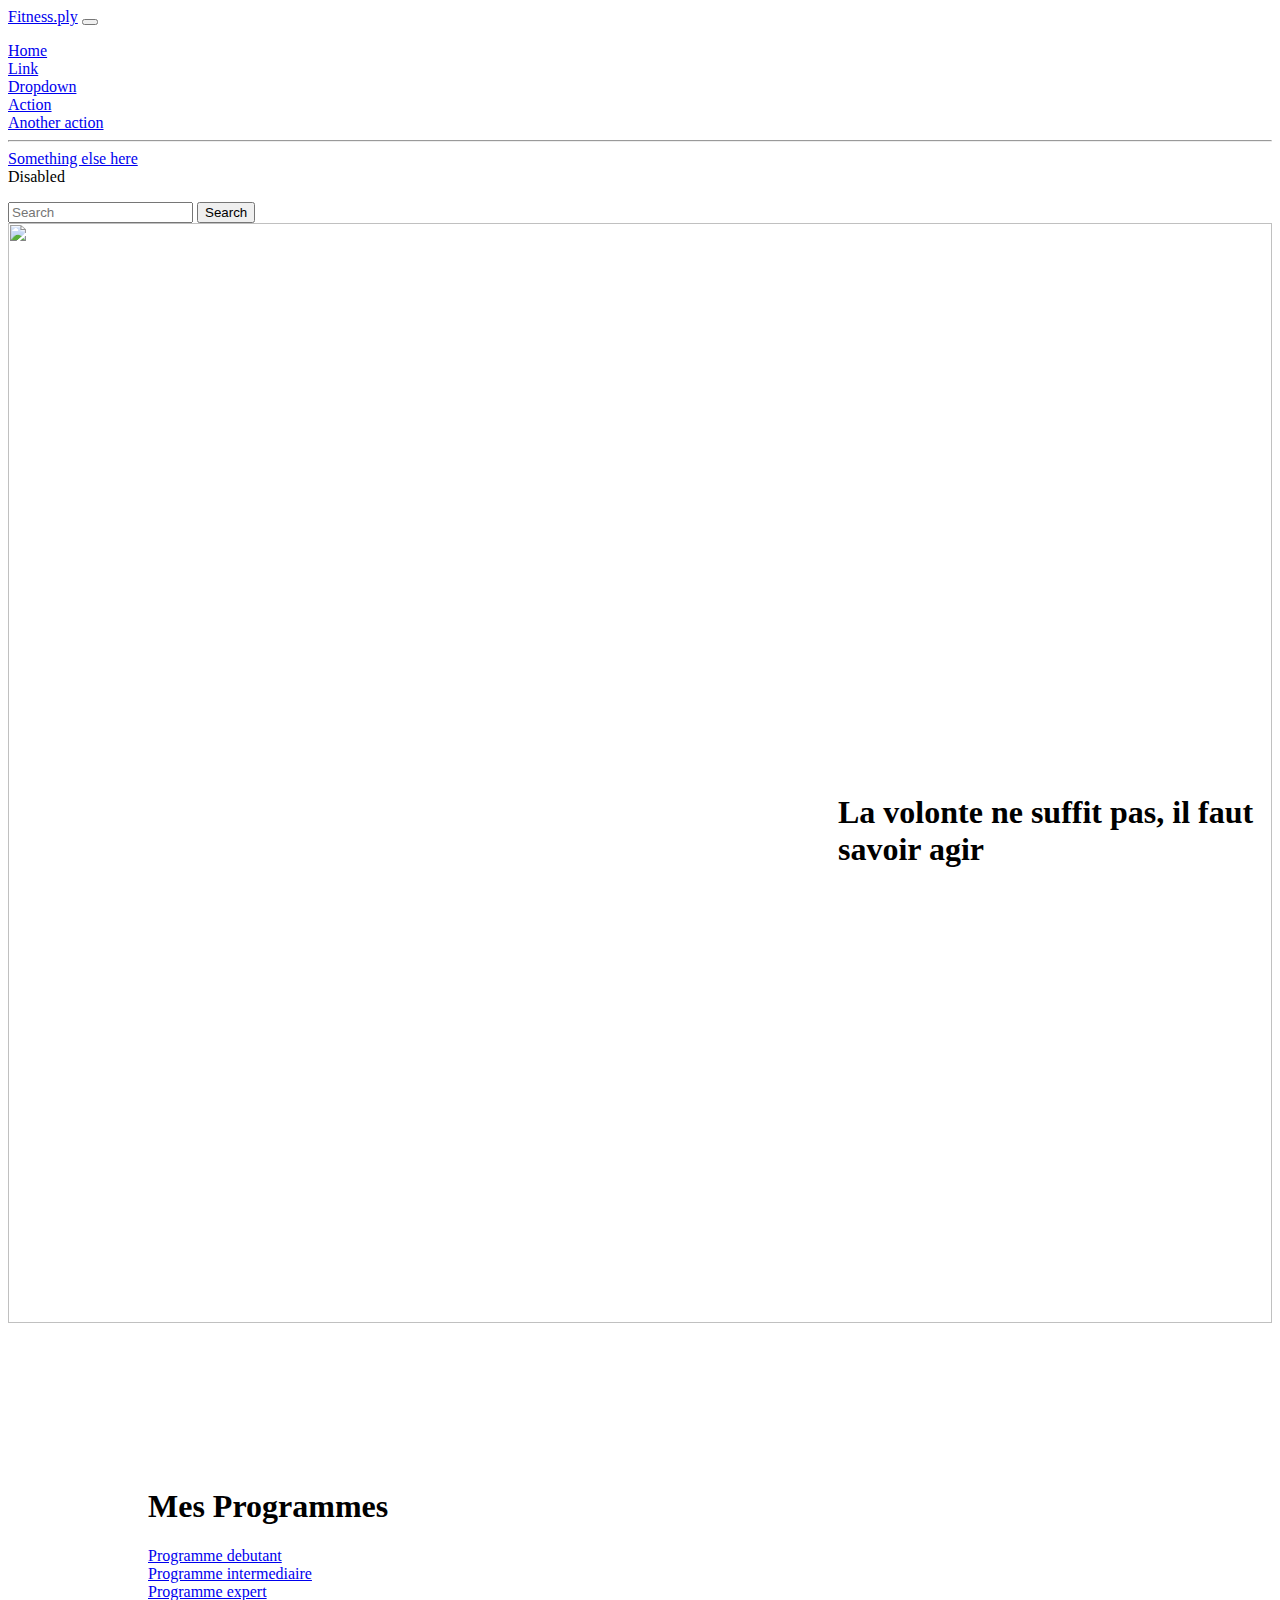
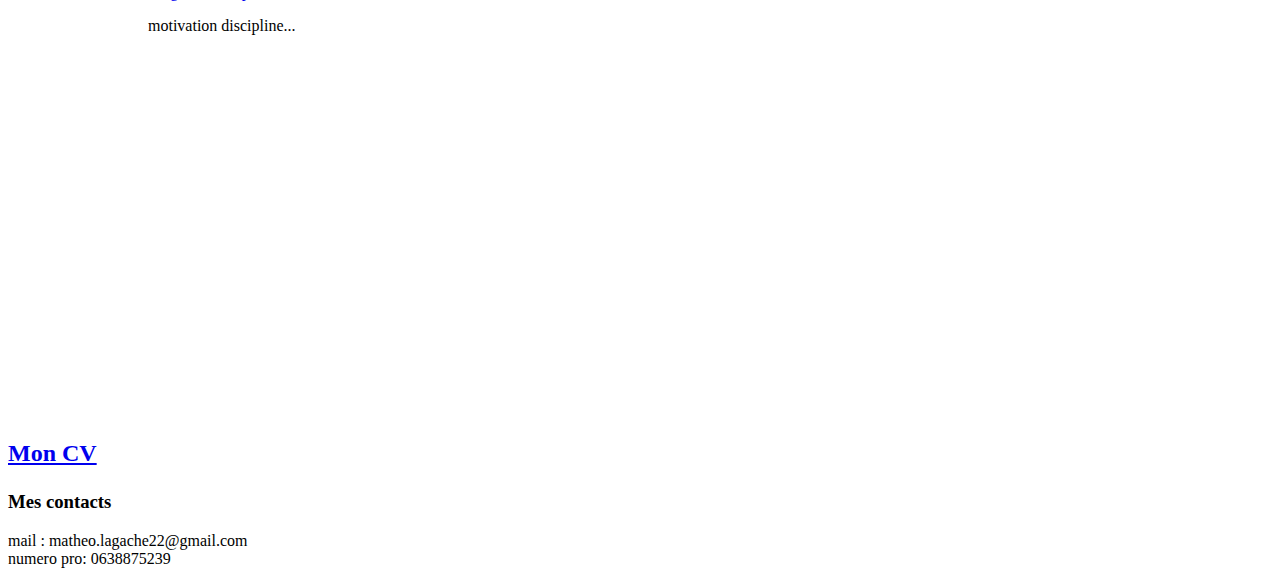
==== index.html @ 25b95d84 "8eme commit" ====
<!DOCTYPE html>
<html>
<head>
    <meta charset='utf-8'>
    <meta http-equiv='X-UA-Compatible' content='IE=edge'>
    <title>Fitness.ply</title>
    <meta name='viewport' content='width=device-width, initial-scale=1'>
    <link href="https://cdn.jsdelivr.net/npm/bootstrap@5.3.2/dist/css/bootstrap.min.css" 
    rel="stylesheet" integrity="sha384-T3c6CoIi6uLrA9TneNEoa7RxnatzjcDSCmG1MXxSR1GAsXEV/Dwwykc2MPK8M2HN" crossorigin="anonymous">
    <script src="https://cdn.jsdelivr.net/npm/bootstrap@5.3.2/dist/js/bootstrap.bundle.min.js" 
    integrity="sha384-C6RzsynM9kWDrMNeT87bh95OGNyZPhcTNXj1NW7RuBCsyN/o0jlpcV8Qyq46cDfL" crossorigin="anonymous"></script>
    <link rel='stylesheet' type='text/css' media='screen' href='main.css'>
    <script src='main.js'></script>
</head>

<body class="bg-dark shadow-lg">

  <div class="container-fluid">

    <nav class="navbar navbar-expand-lg bg-body-tertiary">
      <div class="container-fluid">
        <a class="navbar-brand" href="#">Fitness.ply</a>
        <button class="navbar-toggler" type="button" data-bs-toggle="collapse" data-bs-target="#navbarSupportedContent"
          aria-controls="navbarSupportedContent" aria-expanded="false" aria-label="Toggle navigation">
          <span class="navbar-toggler-icon"></span>
        </button>
        <div class="collapse navbar-collapse" id="navbarSupportedContent">
          <ul class="navbar-nav me-auto mb-2 mb-lg-0">
            <li class="nav-item">
              <a class="nav-link active" aria-current="page" href="#">Home</a>
            </li>
            <li class="nav-item">
              <a class="nav-link" href="#">Link</a>
            </li>
            <li class="nav-item dropdown">
              <a class="nav-link dropdown-toggle" href="#" role="button" data-bs-toggle="dropdown"
                aria-expanded="false">
                Dropdown
              </a>
              <ul class="dropdown-menu">
                <li><a class="dropdown-item" href="#">Action</a></li>
                <li><a class="dropdown-item" href="#">Another action</a></li>
                <li>
                  <hr class="dropdown-divider">
                </li>
                <li><a class="dropdown-item" href="#">Something else here</a></li>
              </ul>
            </li>
            <li class="nav-item">
              <a class="nav-link disabled" aria-disabled="true">Disabled</a>
            </li>
          </ul>
          <form class="d-flex" role="search">
            <input class="form-control me-2" type="search" placeholder="Search" aria-label="Search">
            <button class="btn btn-outline-success" type="submit">Search</button>
          </form>
        </div>
      </div>
    </nav>

    <main>
      <h1 class="fw-light text-white display-1 "><strong>La volonte ne suffit pas, il faut savoir agir</h1></strong>
    </main>
    <div>
      <img class=shadow-lg src=alimentation-saine-fournitures-sport-gris.jpg width="100%" height="1100">
    </div>

  <div class="bg-info ">
    
     
      <h1 class="text-white display-4 "><span class="fw-light">Mes Programmes</span></h1>
      <p>
          <ul style="list-style-type: none ;">
          <li> <a class="text-decoration-none fw-light lead shadow-lg" href="debutant.html"> Programme debutant</a></li>
          <li> <a class="text-decoration-none fw-light lead shadow-lg" href="intermediaire.html">Programme intermediaire</a></li>
          <li> <a class="text-decoration-none fw-light lead shadow-lg" href="expert.html">Programme expert</a></li>
        </ul>
      </p>
      <p class="float-end display-5 text-white fst-italic">motivation discipline... </p>
      
      
      <iframe class="float-md-end " width="400" height="225"
        src="https://www.youtube.com/embed/g0nHPUTpdwI?si=cPvjxV7Nno8RGBtV" title="YouTube video player" frameborder="0"
        allow="accelerometer; autoplay; clipboard-write; encrypted-media; gyroscope; picture-in-picture; web-share"
        allowfullscreen></iframe>
    

  </div>
</div>
  <div class="mx-5 ">
    <h2><a class="text-white mx-5 p-5 px-5 text-decoration-none fw-light float-end " href="cv.html"> Mon CV </a>
      </p>
    </h2>
  </div>

  <h3 class="text-white  mx-5 fw-light border-bottom border-secondary "><strong>Mes contacts</strong></h3>
  <p>
  <ul style="list-style-type: none ">
    <li class="text-white fw-light mx-5 ">mail : matheo.lagache22@gmail.com</li>
    <li class="text-white fw-light mx-5 ">numero pro: 0638875239</li>

  </ul>
  </p>






</div>
</body>
</html>
---- main.css ----
.bg-info {
    padding: 140px;
    
}
 ul {

     list-style: none;
     margin-left: 0;
    padding-left: 0;
    }

main {
    position: absolute;
    padding-left: 830px;
    padding-top: 550px;


}

iframe {}
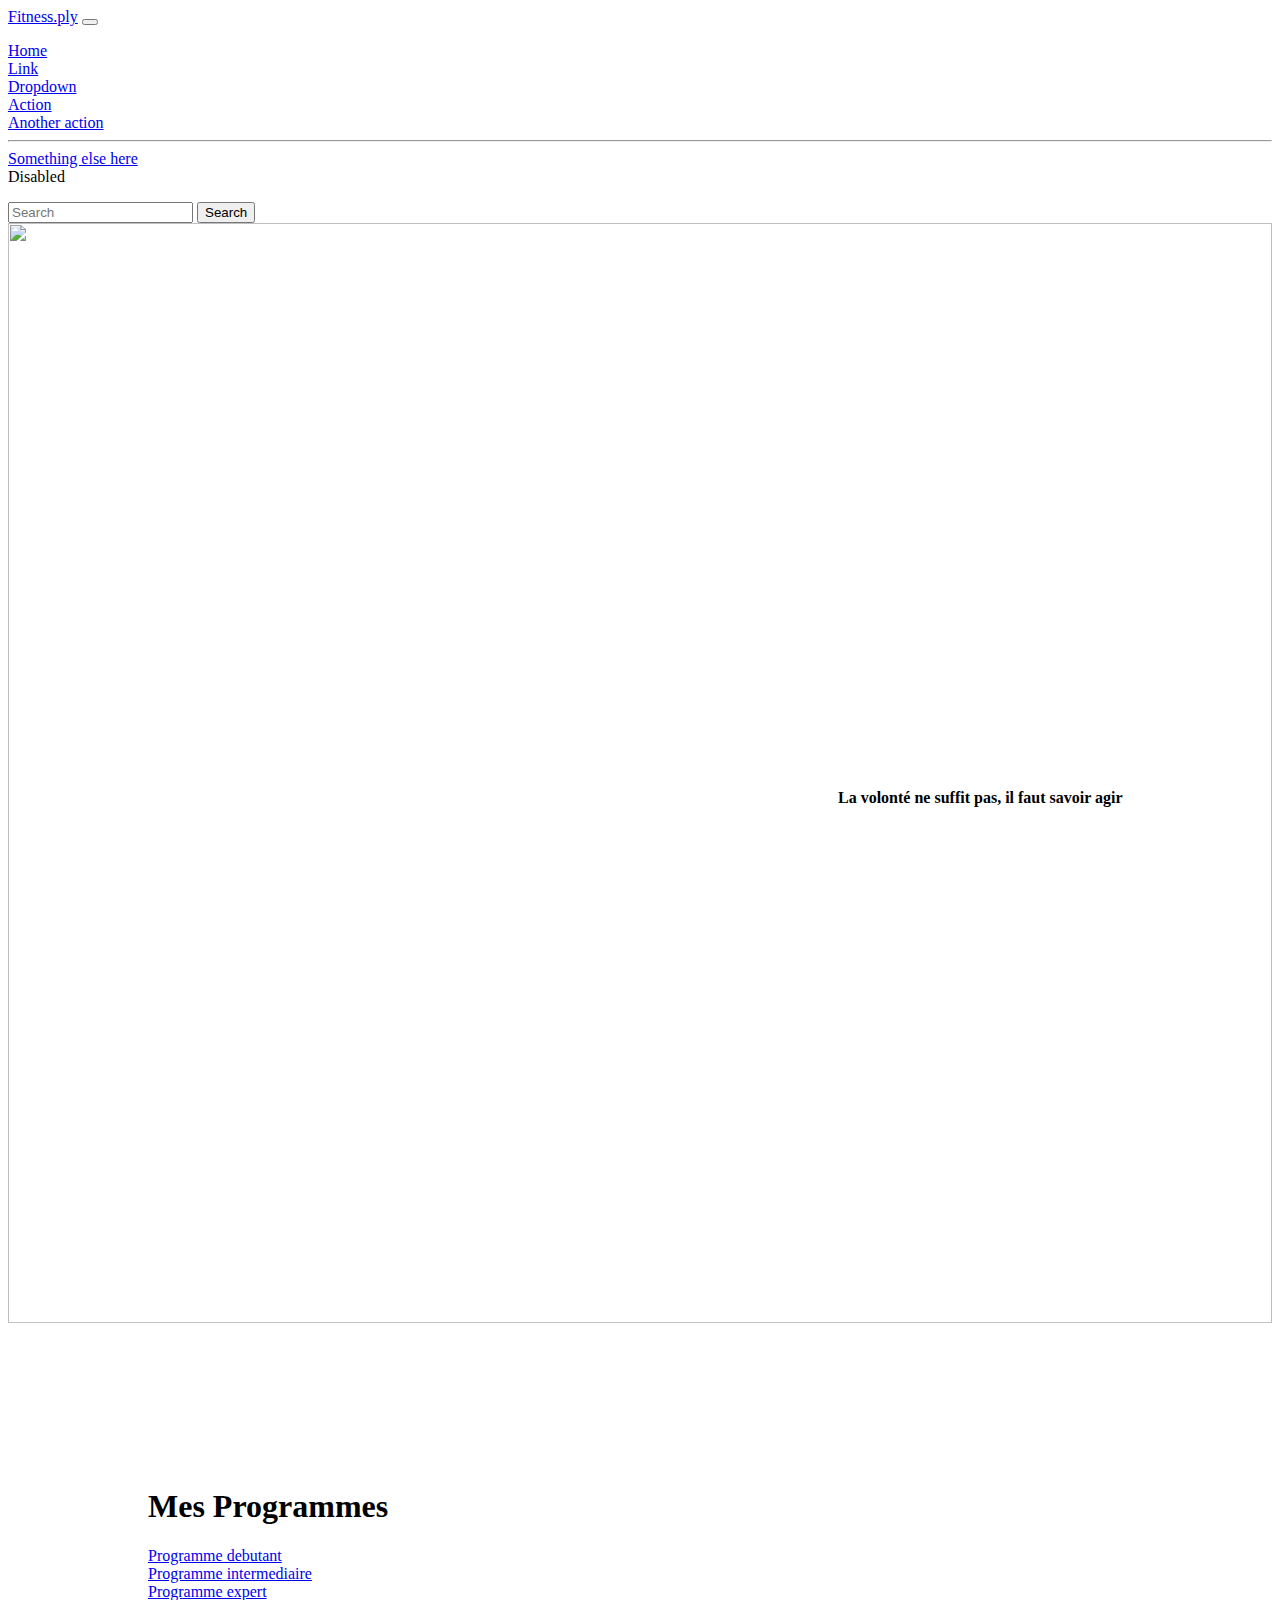
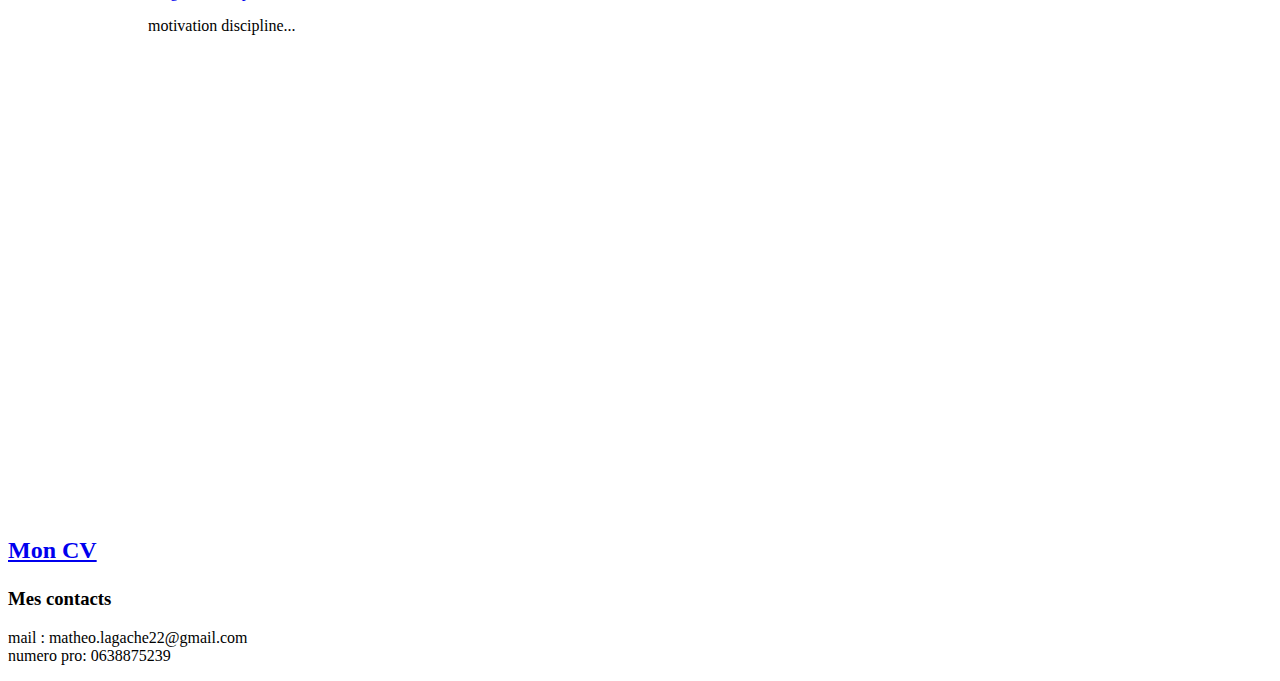
==== commit 8f339bb5: "9eme" ====
--- a/index.html
+++ b/index.html
@@ -11,6 +11,7 @@
     integrity="sha384-C6RzsynM9kWDrMNeT87bh95OGNyZPhcTNXj1NW7RuBCsyN/o0jlpcV8Qyq46cDfL" crossorigin="anonymous"></script>
     <link rel='stylesheet' type='text/css' media='screen' href='main.css'>
     <script src='main.js'></script>
+    
 </head>
 
 <body class="bg-dark shadow-lg">
@@ -59,7 +60,11 @@
     </nav>
 
     <main>
-      <h1 class="fw-light text-white display-1 "><strong>La volonte ne suffit pas, il faut savoir agir</h1></strong>
+      <p class="fw-light text-white display-1 border-bottom border-secondary border-white border-3"><strong>La volonté ne
+          suffit
+          pas, il faut
+          savoir agir</p>
+      </strong>
     </main>
     <div>
       <img class=shadow-lg src=alimentation-saine-fournitures-sport-gris.jpg width="100%" height="1100">
@@ -71,18 +76,26 @@
       <h1 class="text-white display-4 "><span class="fw-light">Mes Programmes</span></h1>
       <p>
           <ul style="list-style-type: none ;">
-          <li> <a class="text-decoration-none fw-light lead shadow-lg" href="debutant.html"> Programme debutant</a></li>
+          <li> <a class="text-decoration-none fw-light lead shadow-lg " href="debutant.html"> Programme debutant</a></li>
           <li> <a class="text-decoration-none fw-light lead shadow-lg" href="intermediaire.html">Programme intermediaire</a></li>
           <li> <a class="text-decoration-none fw-light lead shadow-lg" href="expert.html">Programme expert</a></li>
         </ul>
       </p>
-      <p class="float-end display-5 text-white fst-italic">motivation discipline... </p>
+      <p class="float-end display-5 text-white fst-italic ">motivation discipline... </p>
       
-      
-      <iframe class="float-md-end " width="400" height="225"
+      <div class="video position-relative mx-5  ">
+        <iframe width="400" height="225"
         src="https://www.youtube.com/embed/g0nHPUTpdwI?si=cPvjxV7Nno8RGBtV" title="YouTube video player" frameborder="0"
         allow="accelerometer; autoplay; clipboard-write; encrypted-media; gyroscope; picture-in-picture; web-share"
         allowfullscreen></iframe>
+        <style type="text/css">
+          .video {
+            padding-left: 1758px;
+            bottom: 310px;
+        
+          }
+        </style>
+        </div>
     
 
   </div>
--- a/main.css
+++ b/main.css
@@ -1,5 +1,7 @@
 .bg-info {
     padding: 140px;
+margin-bottom: 30px;
+    height: 500px;
     
 }
  ul {
@@ -17,6 +19,6 @@
 
 }
 
-iframe {}
+
 
     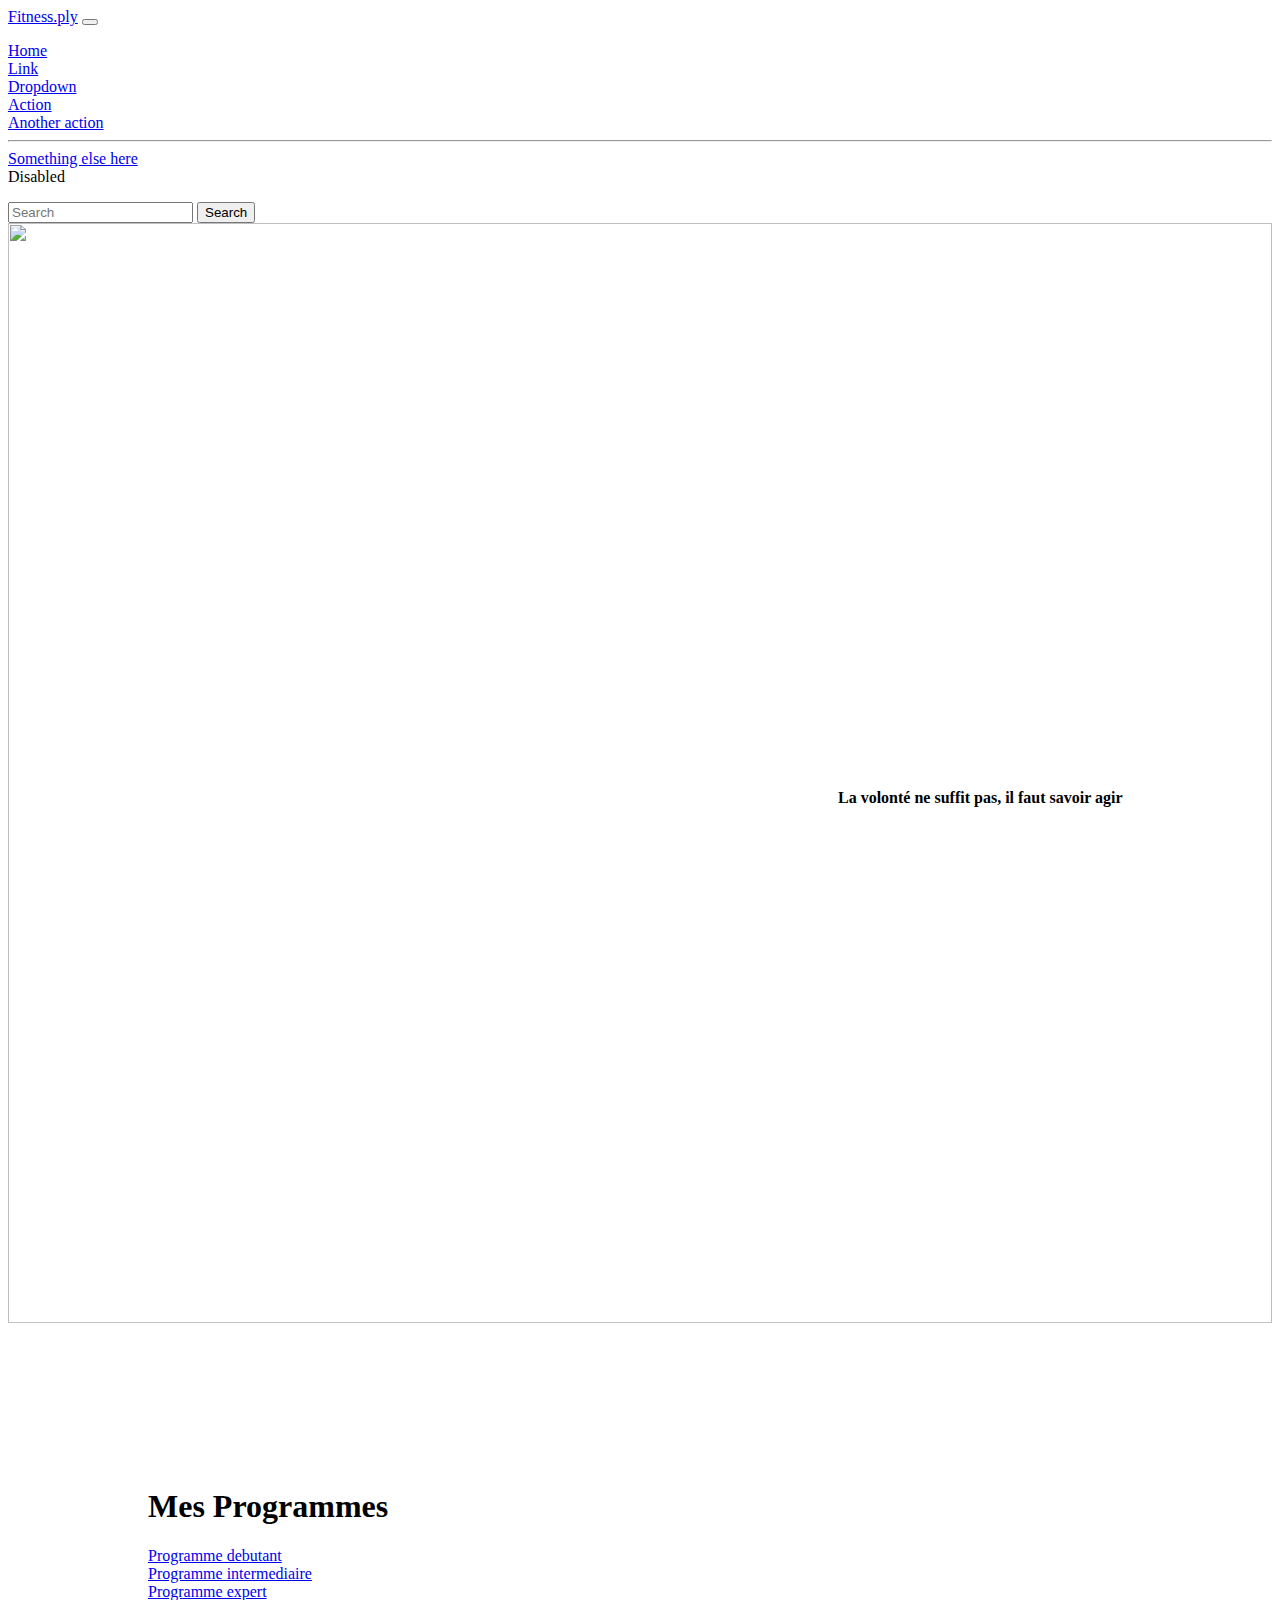
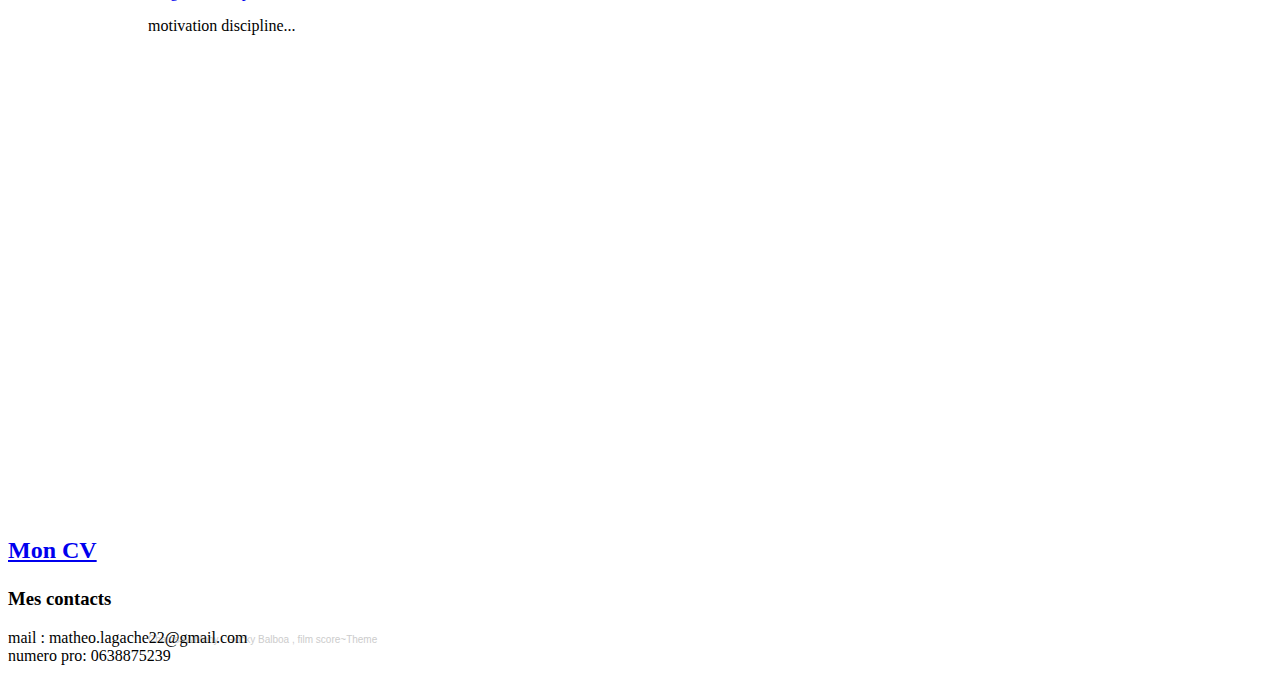
==== commit 97697438: "10eme commit" ====
--- a/index.html
+++ b/index.html
@@ -90,13 +90,39 @@
         allowfullscreen></iframe>
         <style type="text/css">
           .video {
-            padding-left: 1758px;
-            bottom: 310px;
-        
+            /* padding-left: 1758px; */
+            bottom: 250px;
+            left: 1758px;
           }
         </style>
         </div>
-    
+        <div class="soundcloud position-relative ">
+          <iframe width="15%" height="350" scrolling="no" frameborder="no" allow="autoplay"
+            src="https://w.soundcloud.com/player/?url=https%3A//api.soundcloud.com/tracks/577711860&color=%23ff5500&auto_play=false&hide_related=false&show_comments=true&show_user=true&show_reposts=false&show_teaser=true&visual=true">
+          </iframe>
+          <div
+            style="font-size: 10px; color: #cccccc;line-break: anywhere;word-break: normal;overflow: hidden;white-space: nowrap;text-overflow: ellipsis; font-family: Interstate,Lucida Grande,Lucida Sans Unicode,Lucida Sans,Garuda,Verdana,Tahoma,sans-serif;font-weight: 100;">
+            <a href="https://soundcloud.com/gamermohie" title="ChainsaWMohy" target="_blank"
+              style="color: #cccccc; text-decoration: none;">ChainsaWMohy</a> · <a
+              href="https://soundcloud.com/gamermohie/rocky-balboa-film-scoretheme"
+              title="Rocky Balboa , 
+                                                                                                                                                                                                                                                                                                                                                                                                                                                                                                                                                             film score~Theme"
+              target="_blank"
+              style="color: #cccccc; text-decoration: none
+                                                                                                                                                                                                                                                                                                                                                                                                                                                                                                                                                      ;">Rocky
+              Balboa
+              , film
+              score~Theme</a>
+            <style type="text/css">
+              .soundcloud {
+                /* padding-left: 1758px; */
+                bottom: 500px;
+                left: 900px;
+        
+              }
+            </style>
+            </div>
+</div>
 
   </div>
 </div>
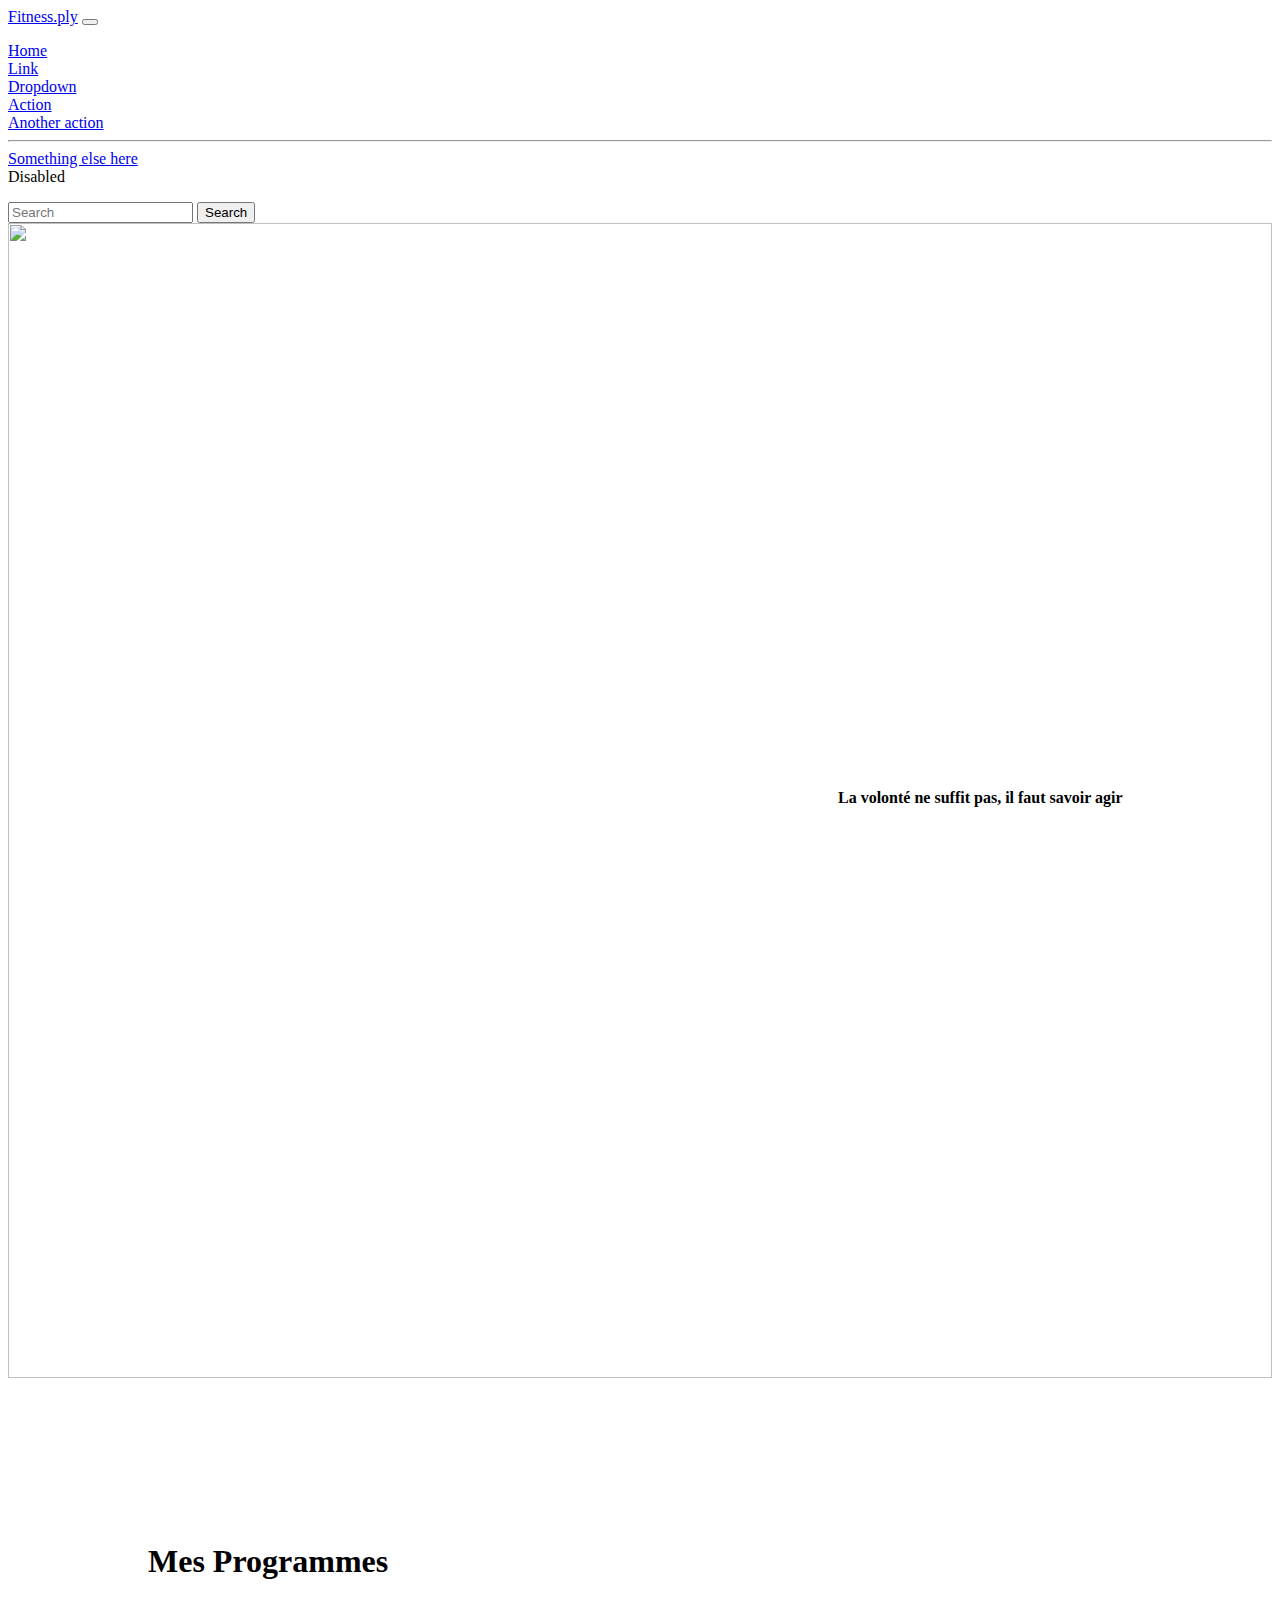
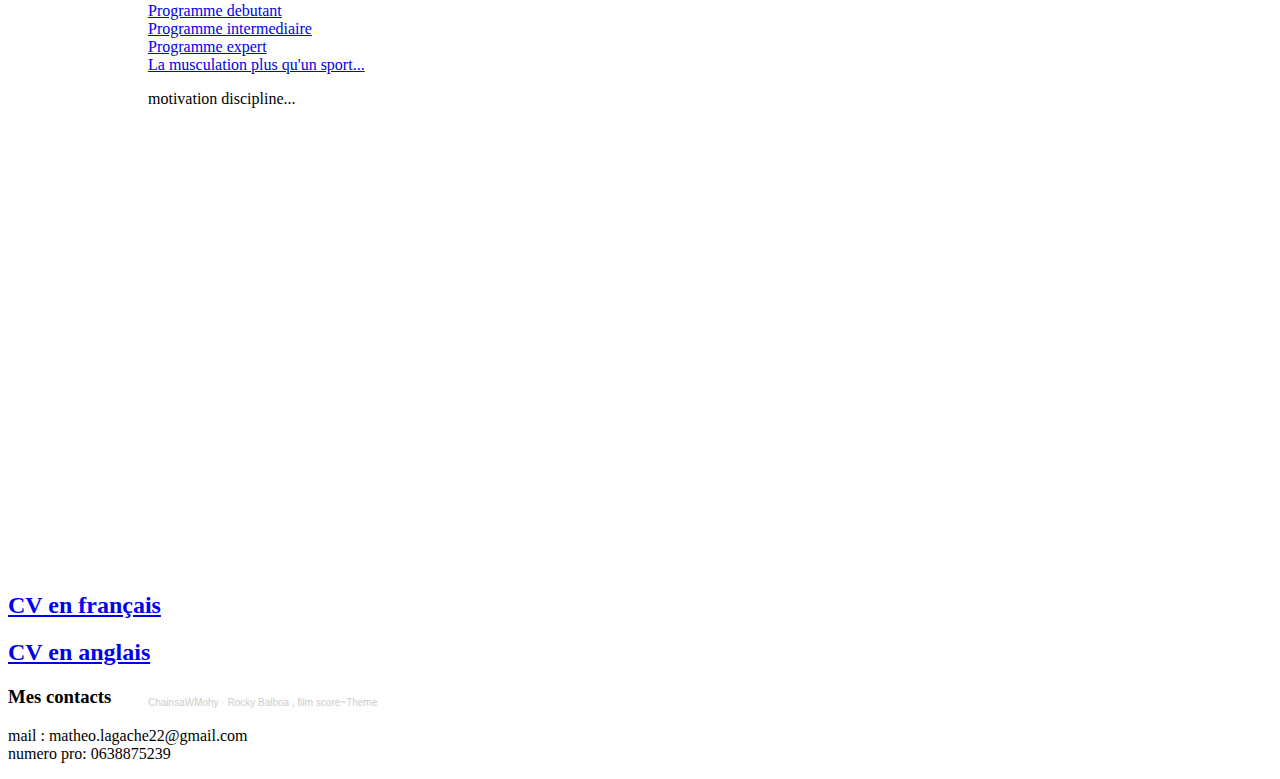
==== commit 01231766: "11eme commit" ====
--- a/index.html
+++ b/index.html
@@ -67,37 +67,48 @@
       </strong>
     </main>
     <div>
-      <img class=shadow-lg src=alimentation-saine-fournitures-sport-gris.jpg width="100%" height="1100">
+      <img class=shadow-lg src=alimentation-saine-fournitures-sport-gris.jpg width="100%" height="1155">
     </div>
 
   <div class="bg-info ">
     
      
-      <h1 class="text-white display-4 "><span class="fw-light">Mes Programmes</span></h1>
+      <h1 class="text-white display-4 "><span class="fw-light ">Mes Programmes</span></h1>
       <p>
           <ul style="list-style-type: none ;">
-          <li> <a class="text-decoration-none fw-light lead shadow-lg " href="debutant.html"> Programme debutant</a></li>
+          <li> <a class="text-decoration-none fw-light lead shadow-lg" href="debutant.html"> Programme debutant</a></li>
           <li> <a class="text-decoration-none fw-light lead shadow-lg" href="intermediaire.html">Programme intermediaire</a></li>
           <li> <a class="text-decoration-none fw-light lead shadow-lg" href="expert.html">Programme expert</a></li>
+          <div class="imagesmuscu position-absolute">
+            <li> <a class="text-decoration-none border-bottom border-secondary border-black border-2 h3 " href="images.html">La
+                musculation plus qu'un
+                sport...</a>
+          </div>
+          <style type="text/css">
+            .imagesmuscu {
+              left: 152px;
+              top: 1600px
+            }
+          </style>
+          </li>
         </ul>
       </p>
       <p class="float-end display-5 text-white fst-italic ">motivation discipline... </p>
       
-      <div class="video position-relative mx-5  ">
-        <iframe width="400" height="225"
+      <div class="video position-absolute mx-5  ">
+        <iframe width="130%" height="215"
         src="https://www.youtube.com/embed/g0nHPUTpdwI?si=cPvjxV7Nno8RGBtV" title="YouTube video player" frameborder="0"
         allow="accelerometer; autoplay; clipboard-write; encrypted-media; gyroscope; picture-in-picture; web-share"
         allowfullscreen></iframe>
         <style type="text/css">
-          .video {
-            /* padding-left: 1758px; */
-            bottom: 250px;
-            left: 1758px;
+          .video {       
+            top:  1315px;
+            left: 1918px;
           }
         </style>
         </div>
-        <div class="soundcloud position-relative ">
-          <iframe width="15%" height="350" scrolling="no" frameborder="no" allow="autoplay"
+        <div class="soundcloud position-absolute   ">
+          <iframe width="100%" height="350" scrolling="no" frameborder="no" allow="autoplay "
             src="https://w.soundcloud.com/player/?url=https%3A//api.soundcloud.com/tracks/577711860&color=%23ff5500&auto_play=false&hide_related=false&show_comments=true&show_user=true&show_reposts=false&show_teaser=true&visual=true">
           </iframe>
           <div
@@ -115,9 +126,8 @@
               score~Theme</a>
             <style type="text/css">
               .soundcloud {
-                /* padding-left: 1758px; */
-                bottom: 500px;
-                left: 900px;
+                top: 1300px;
+                left: 1100px;
         
               }
             </style>
@@ -126,12 +136,20 @@
 
   </div>
 </div>
-  <div class="mx-5 ">
-    <h2><a class="text-white mx-5 p-5 px-5 text-decoration-none fw-light float-end " href="cv.html"> Mon CV </a>
+<div class="cv position-relative ">
+  <h2><a class="text-white mx-4 text-decoration-none fw-light float-end " href="cv.html"> CV en français
+    </a></h2>
       </p>
+      <h2><a class="text-white mx-4 text-decoration-none fw-light float-end" href=cvanglais.html> CV en anglais </a></h2>
     </h2>
-  </div>
-
+    <style type="text/css">
+      .cv {
+        top: 50px;
+        right: 50px;
+    
+      }
+    </style>
+</div>
   <h3 class="text-white  mx-5 fw-light border-bottom border-secondary "><strong>Mes contacts</strong></h3>
   <p>
   <ul style="list-style-type: none ">
--- a/main.css
+++ b/main.css
@@ -19,6 +19,7 @@
 
 }
 
-
-
+.liste {
+    font: 52px;
+}
     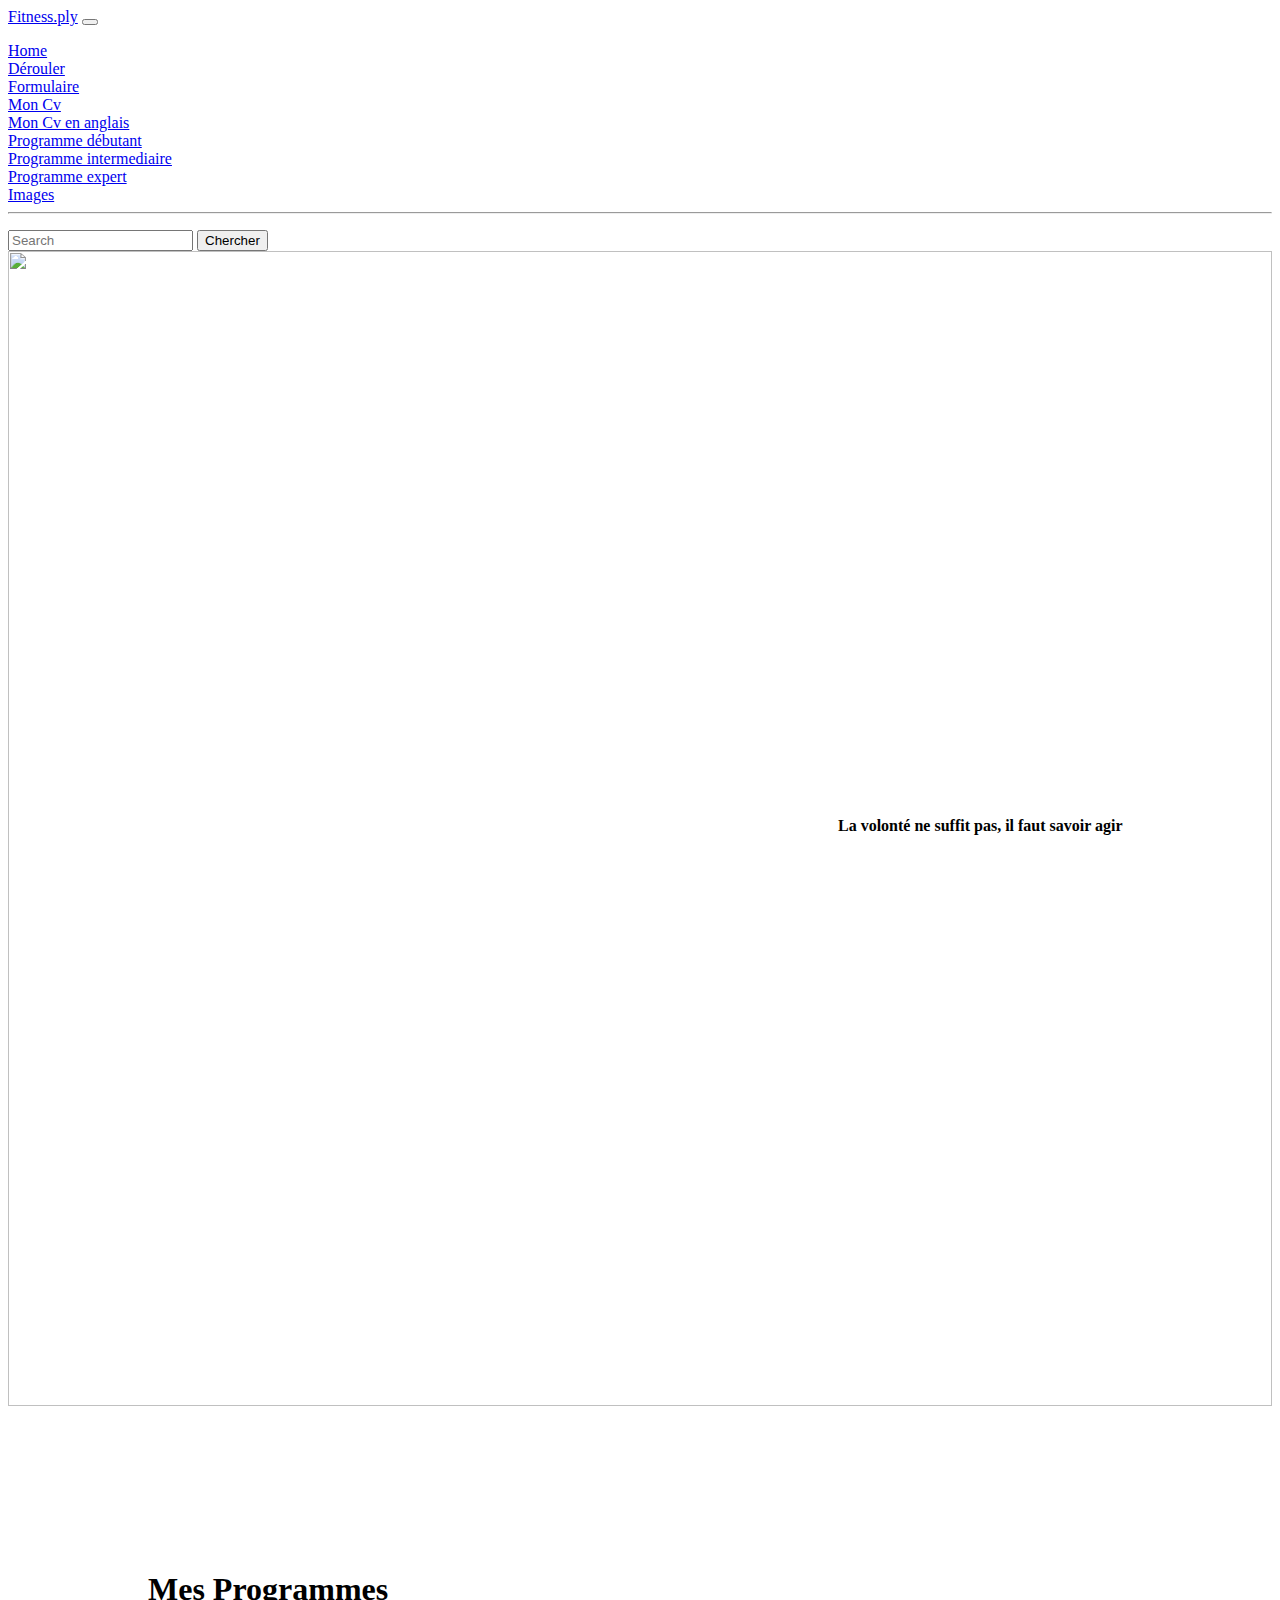
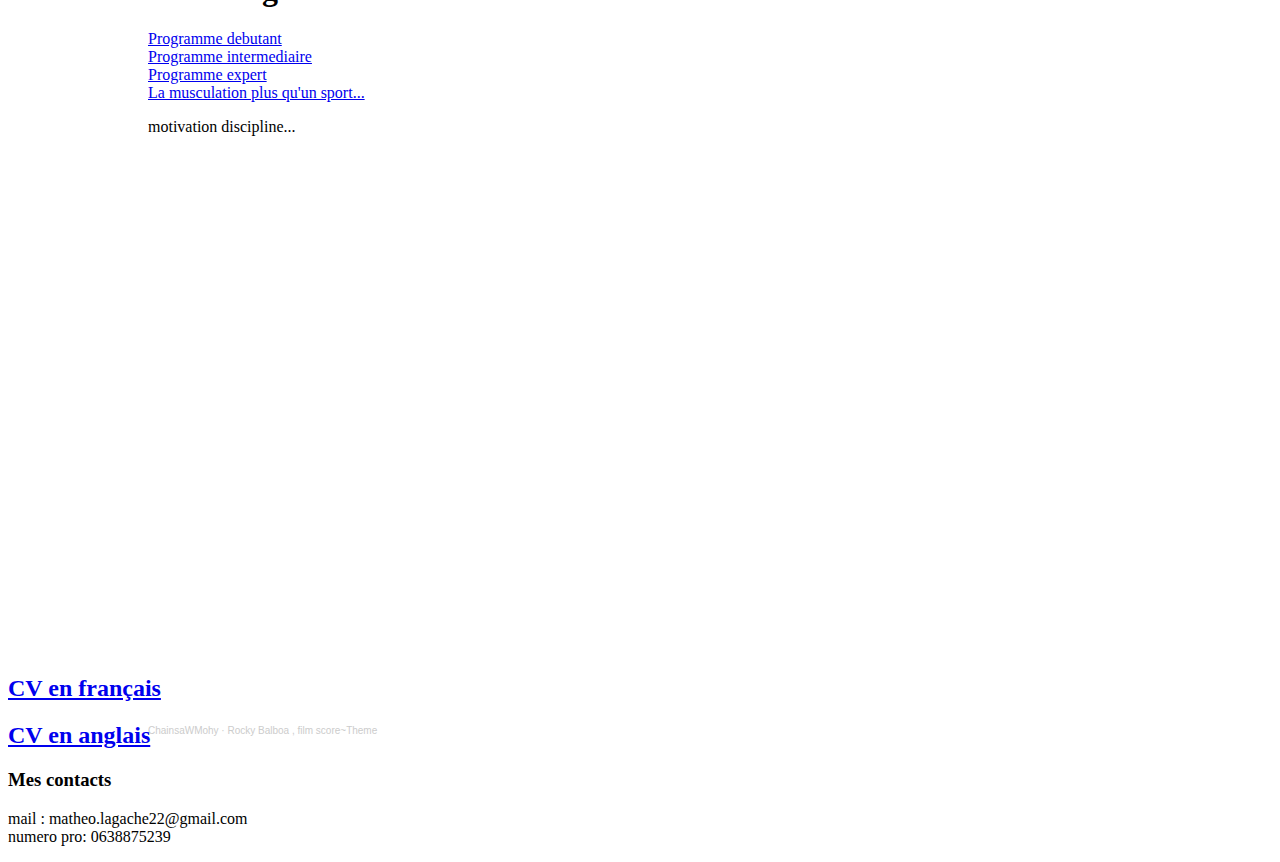
==== commit 71144d47: "12eme commit" ====
--- a/index.html
+++ b/index.html
@@ -29,38 +29,41 @@
           <ul class="navbar-nav me-auto mb-2 mb-lg-0">
             <li class="nav-item">
               <a class="nav-link active" aria-current="page" href="#">Home</a>
-            </li>
-            <li class="nav-item">
-              <a class="nav-link" href="#">Link</a>
+            
             </li>
             <li class="nav-item dropdown">
               <a class="nav-link dropdown-toggle" href="#" role="button" data-bs-toggle="dropdown"
                 aria-expanded="false">
-                Dropdown
+                Dérouler
               </a>
               <ul class="dropdown-menu">
-                <li><a class="dropdown-item" href="#">Action</a></li>
-                <li><a class="dropdown-item" href="#">Another action</a></li>
+                <li><a class="dropdown-item" href="formulaire.html">Formulaire</a></li>
+                <li><a class="dropdown-item" href="cv.html">Mon Cv</a></li>
+                <li><a class="dropdown-item" href="cvanglais.html">Mon Cv en anglais</a></li>
+                <li><a class="dropdown-item" href="debutant.html">Programme débutant</a></li>
+                <li><a class="dropdown-item" href="intermediaire.html">Programme intermediaire</a></li>
+                <li><a class="dropdown-item" href="expert.html">Programme expert</a></li>
+                <li><a class="dropdown-item" href="expert.html">Images</a></li>
                 <li>
                   <hr class="dropdown-divider">
                 </li>
-                <li><a class="dropdown-item" href="#">Something else here</a></li>
+                
               </ul>
             </li>
-            <li class="nav-item">
-              <a class="nav-link disabled" aria-disabled="true">Disabled</a>
             </li>
           </ul>
           <form class="d-flex" role="search">
             <input class="form-control me-2" type="search" placeholder="Search" aria-label="Search">
-            <button class="btn btn-outline-success" type="submit">Search</button>
+            <button class="btn btn-outline-success" type="submit">Chercher</button>
           </form>
         </div>
       </div>
     </nav>
 
+
     <main>
-      <p class="fw-light text-white display-1 border-bottom border-secondary border-white border-3"><strong>La volonté ne
+      <p class="fw-light text-white display-1 border-bottom border-secondary border-white border-3 user-select-none">
+        <strong>La volonté ne
           suffit
           pas, il faut
           savoir agir</p>
@@ -73,10 +76,10 @@
   <div class="bg-info ">
     
      
-      <h1 class="text-white display-4 "><span class="fw-light ">Mes Programmes</span></h1>
+      <h1 class="text-white display-4 "><span class="fw-light user-select-none">Mes Programmes</span></h1>
       <p>
           <ul style="list-style-type: none ;">
-          <li> <a class="text-decoration-none fw-light lead shadow-lg" href="debutant.html"> Programme debutant</a></li>
+          <li> <a class="text-decoration-none fw-light lead shadow-lg " href="debutant.html"> Programme debutant</a></li>
           <li> <a class="text-decoration-none fw-light lead shadow-lg" href="intermediaire.html">Programme intermediaire</a></li>
           <li> <a class="text-decoration-none fw-light lead shadow-lg" href="expert.html">Programme expert</a></li>
           <div class="imagesmuscu position-absolute">
@@ -87,13 +90,21 @@
           <style type="text/css">
             .imagesmuscu {
               left: 152px;
-              top: 1600px
+              top: 1615px
             }
           </style>
           </li>
         </ul>
       </p>
+      <div class="text position-absolute">
       <p class="float-end display-5 text-white fst-italic ">motivation discipline... </p>
+      <style type="text/css">
+        .text {
+          top: 1600px;
+          right: 150px;
+        }
+      </style>
+      </div>
       
       <div class="video position-absolute mx-5  ">
         <iframe width="130%" height="215"
@@ -102,8 +113,8 @@
         allowfullscreen></iframe>
         <style type="text/css">
           .video {       
-            top:  1315px;
-            left: 1918px;
+            top:  1365px;
+            left: 1718px;
           }
         </style>
         </div>
@@ -137,10 +148,11 @@
   </div>
 </div>
 <div class="cv position-relative ">
-  <h2><a class="text-white mx-4 text-decoration-none fw-light float-end " href="cv.html"> CV en français
+  <h2><a class="text-white mx-4 text-decoration-none fw-light float-end user-select-none" href="cv.html"> CV en français
     </a></h2>
       </p>
-      <h2><a class="text-white mx-4 text-decoration-none fw-light float-end" href=cvanglais.html> CV en anglais </a></h2>
+      <h2><a class="text-white mx-4 text-decoration-none fw-light float-end user-select-none" href=cvanglais.html> CV en
+          anglais </a></h2>
     </h2>
     <style type="text/css">
       .cv {
@@ -150,8 +162,13 @@
       }
     </style>
 </div>
-  <h3 class="text-white  mx-5 fw-light border-bottom border-secondary "><strong>Mes contacts</strong></h3>
+  <h3 class="text-white  mx-5 fw-light border-bottom border-secondary user-select-none"><strong><span></span
+        class="contact">Mes
+      contacts</span></strong></h3>
   <p>
+    <style type="text/css">
+    
+    </style>
   <ul style="list-style-type: none ">
     <li class="text-white fw-light mx-5 ">mail : matheo.lagache22@gmail.com</li>
     <li class="text-white fw-light mx-5 ">numero pro: 0638875239</li>
--- a/main.css
+++ b/main.css
@@ -1,7 +1,7 @@
 .bg-info {
     padding: 140px;
-margin-bottom: 30px;
-    height: 500px;
+margin-bottom: 35px;
+    height: 550px;
     
 }
  ul {
@@ -22,4 +22,66 @@
 .liste {
     font: 52px;
 }
-    +
+body {
+    font-family: "Trebuchet MS";
+}
+
+/* .menu {
+    display: flex;
+    /* Transformation en flexbox */
+padding: 0;
+/* Suppression des marges internes */
+background-color: #ccc;
+/* Ajout de la couleur d'arrière-plan */
+justify-content: space-around;
+/* Alignements des liens dans le menu */
+}
+
+.menu li {
+    list-style-type: none;
+    /* Suppression des puces */
+
+}
+
+.menu a {
+    display: block;
+    /* Transformation en block */
+    min-width: 120px;
+    /* Largeur minimale des liens */
+
+    margin: 0.5rem;
+    /* Marges externes */
+    padding: 0.4rem 0;
+    /* Marges internes */
+    text-align: center;
+    /* Centrage du texte */
+    background-color: #1ABC9C;
+    /* Arrière-plan */
+    color: #fff;
+    /* Couleur du texte */
+    text-decoration: none;
+    /* Suppression du soulignement */
+    border: 1px solid #fff;
+    /* Ajout d'une bordure */
+    border-radius: 4px;
+    /* Arrondis des bordures */
+
+    transition: all 1s;
+    /* Ajout des effets de transition */
+}
+
+.menu a.actif {
+    background-color: #000;
+    color: #1ABC9C;
+    border-color: #1ABC9C;
+}
+
+.menu a:hover,
+.menu a:hover.actif {
+    background-color: #ed2794;
+    color: #ffe843;
+    border-color: #ffe843;
+}
+
+*/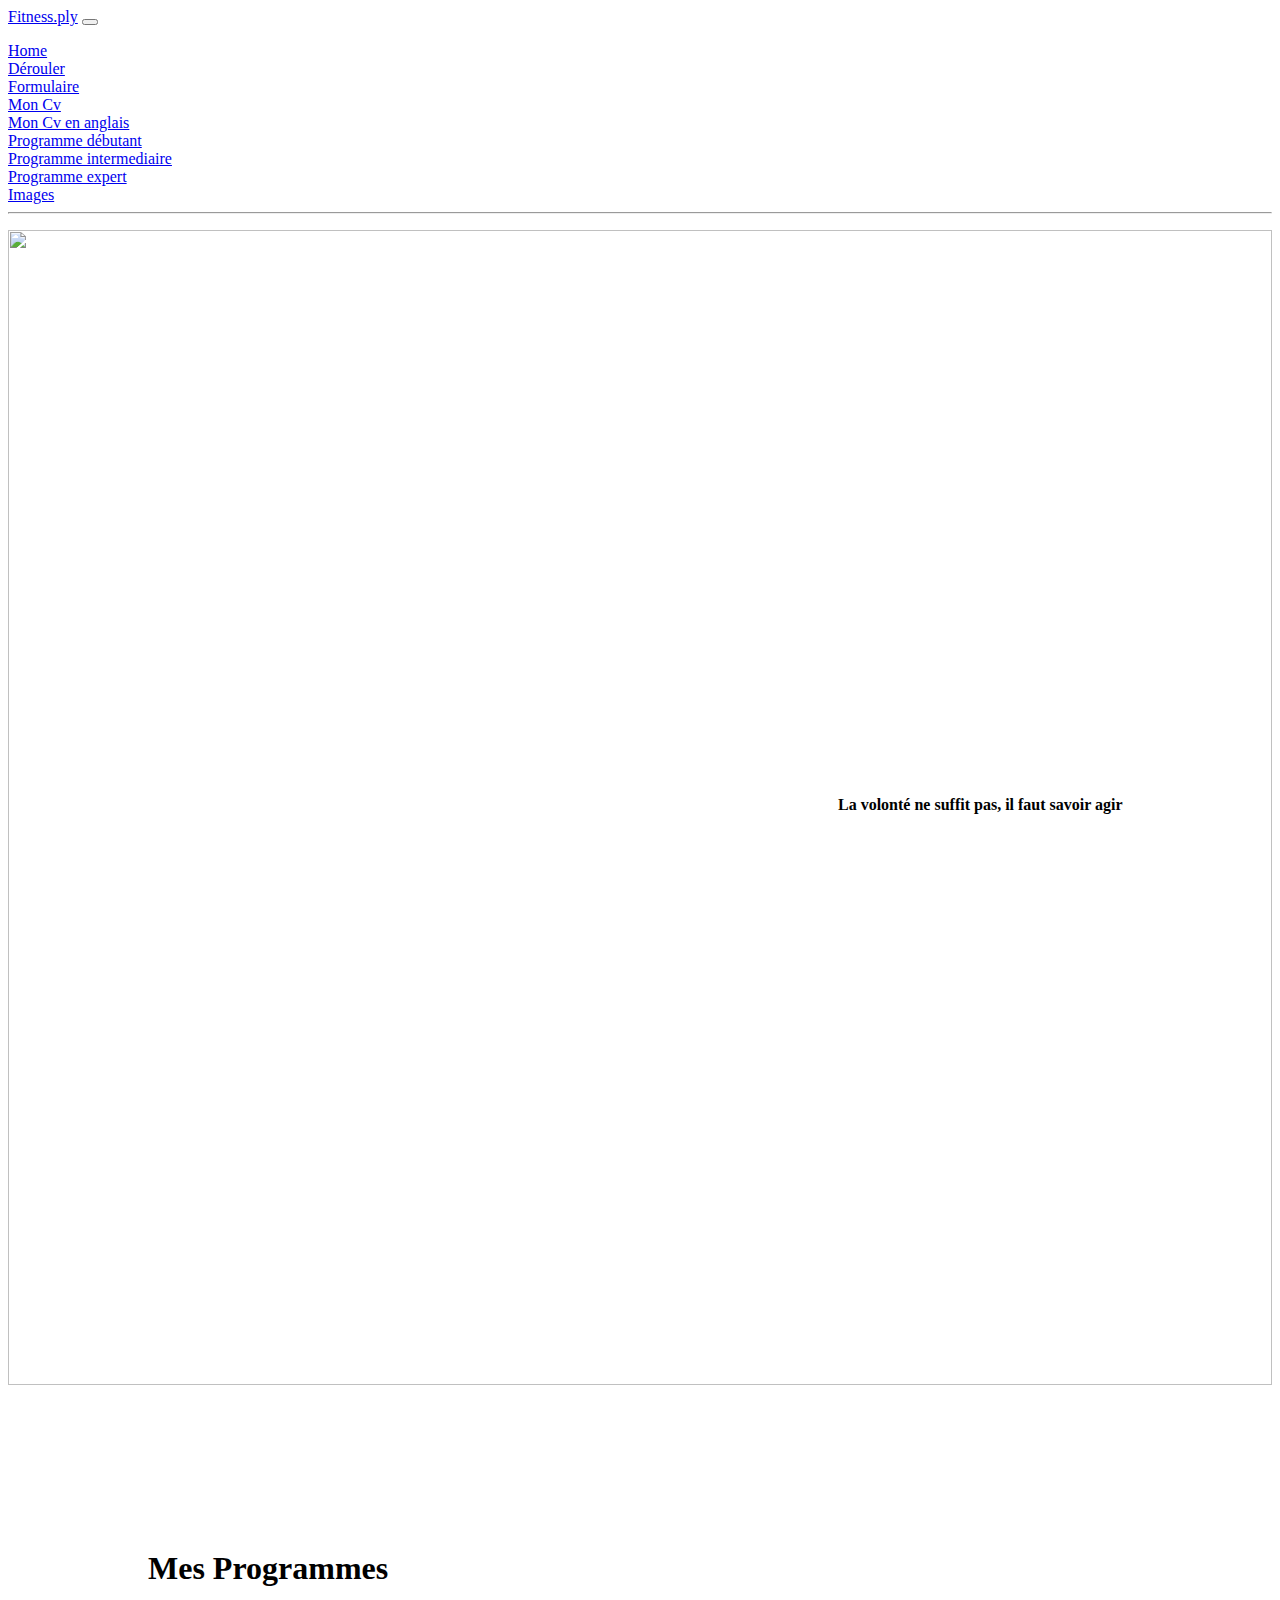
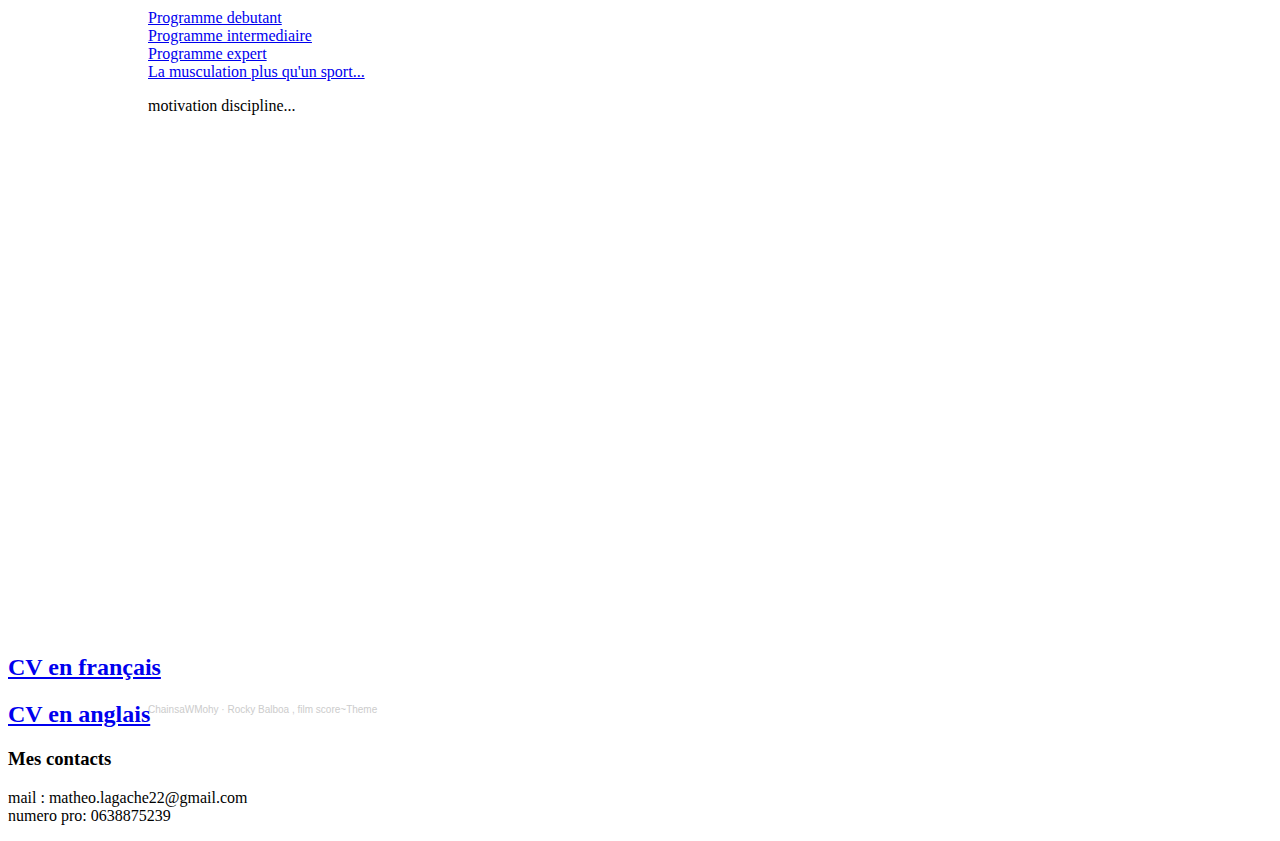
==== commit e0ff828f: "13eme commit" ====
--- a/index.html
+++ b/index.html
@@ -28,7 +28,7 @@
         <div class="collapse navbar-collapse" id="navbarSupportedContent">
           <ul class="navbar-nav me-auto mb-2 mb-lg-0">
             <li class="nav-item">
-              <a class="nav-link active" aria-current="page" href="#">Home</a>
+              <a class="nav-link active" aria-current="page" href="index.html">Home</a>
             
             </li>
             <li class="nav-item dropdown">
@@ -43,7 +43,7 @@
                 <li><a class="dropdown-item" href="debutant.html">Programme débutant</a></li>
                 <li><a class="dropdown-item" href="intermediaire.html">Programme intermediaire</a></li>
                 <li><a class="dropdown-item" href="expert.html">Programme expert</a></li>
-                <li><a class="dropdown-item" href="expert.html">Images</a></li>
+                <li><a class="dropdown-item" href="images.html">Images</a></li>
                 <li>
                   <hr class="dropdown-divider">
                 </li>
@@ -52,10 +52,7 @@
             </li>
             </li>
           </ul>
-          <form class="d-flex" role="search">
-            <input class="form-control me-2" type="search" placeholder="Search" aria-label="Search">
-            <button class="btn btn-outline-success" type="submit">Chercher</button>
-          </form>
+        
         </div>
       </div>
     </nav>
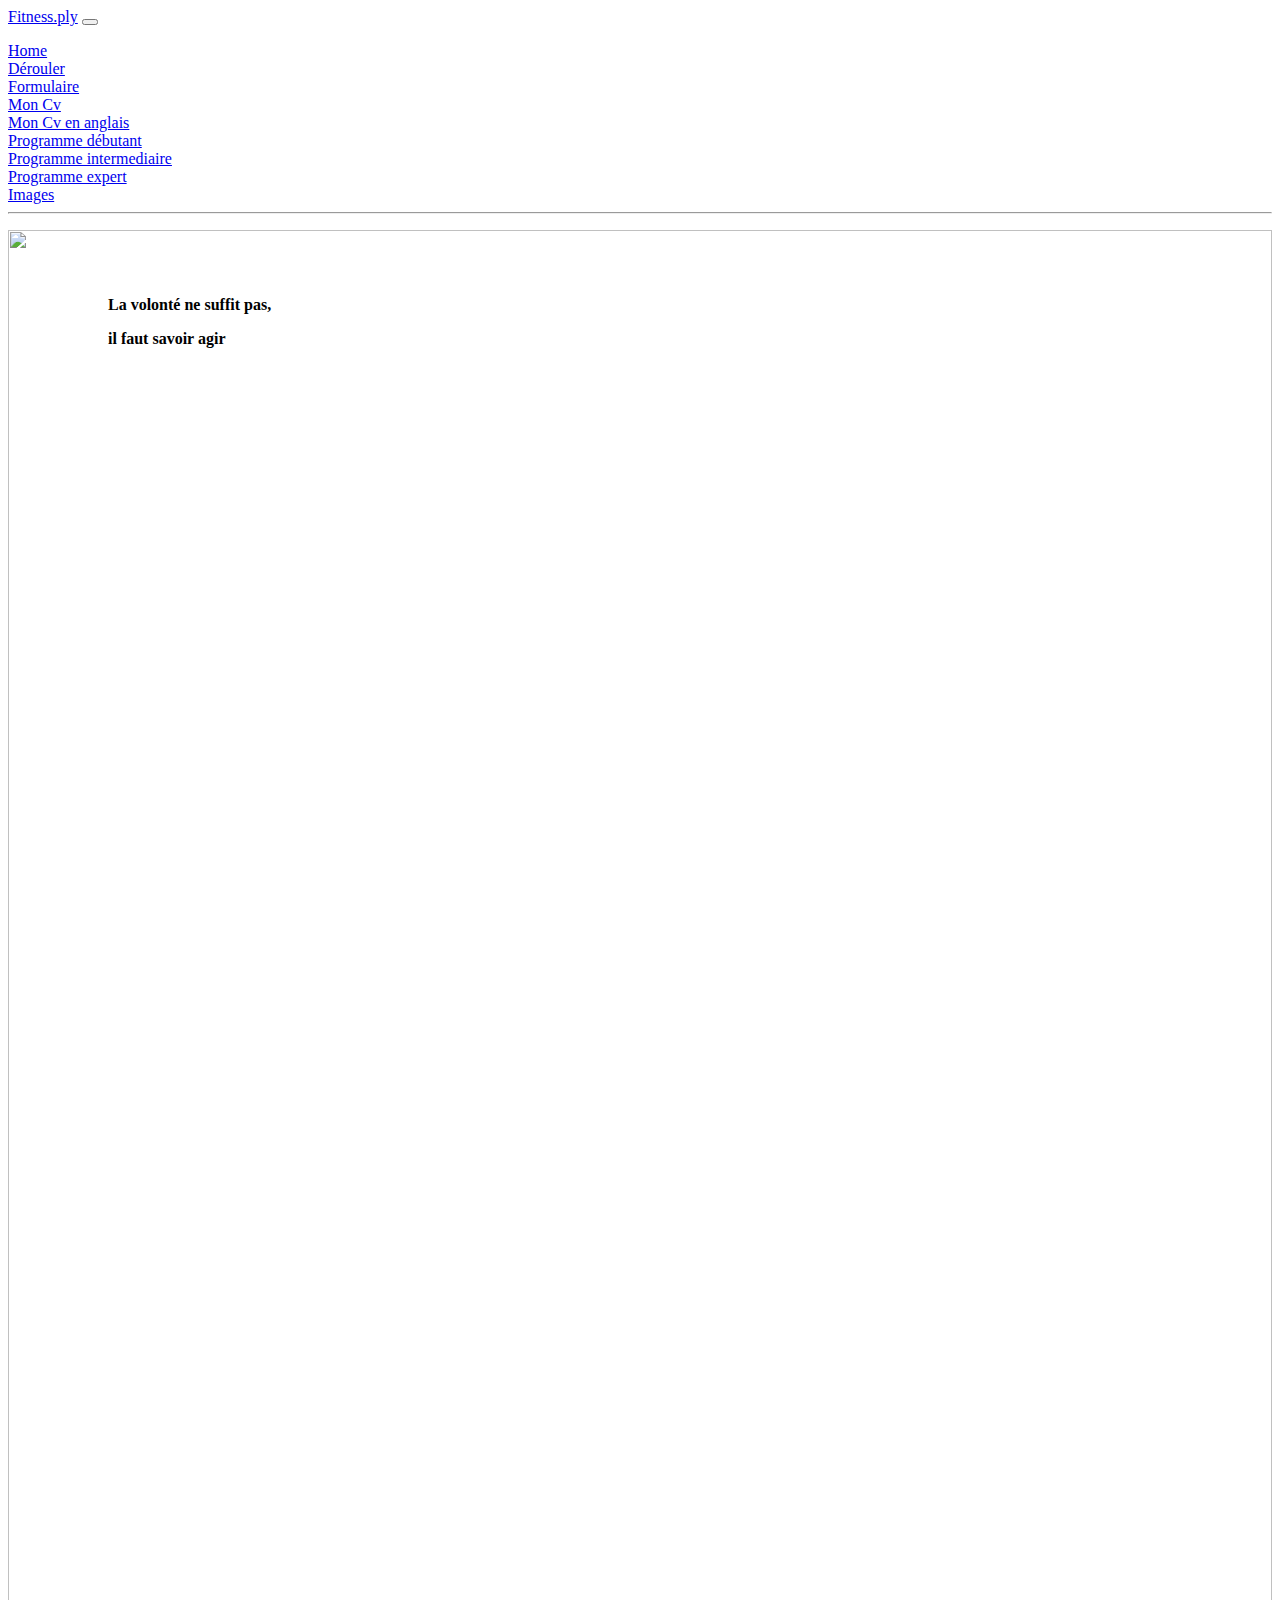
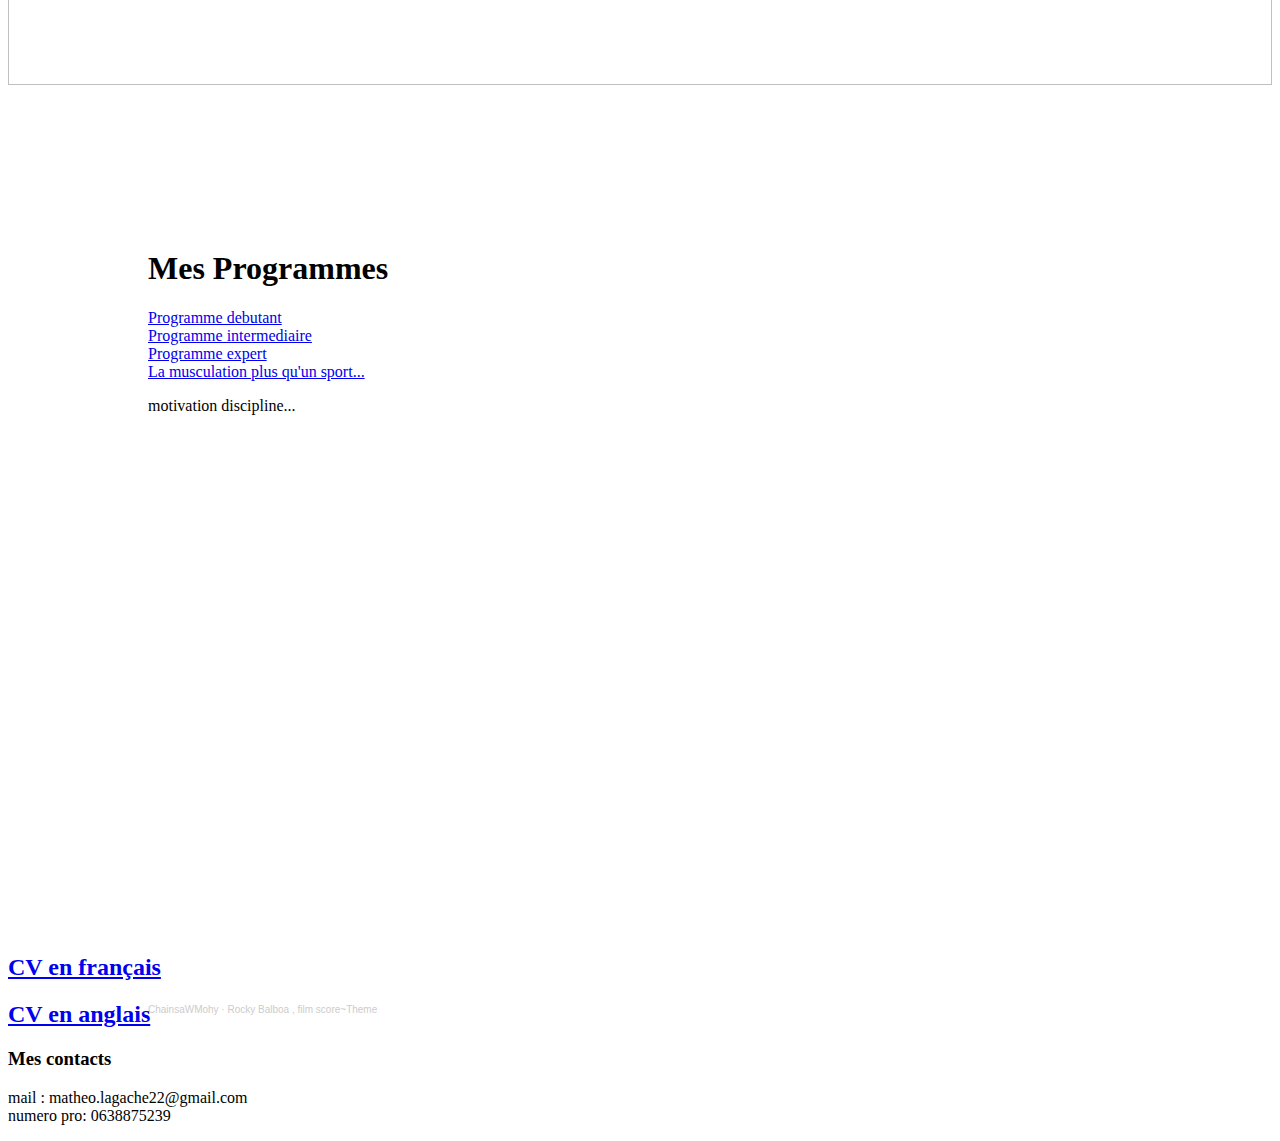
==== commit c4f83168: "14eme commit" ====
--- a/index.html
+++ b/index.html
@@ -59,15 +59,18 @@
 
 
     <main>
-      <p class="fw-light text-white display-1 border-bottom border-secondary border-white border-3 user-select-none">
+      <p class="fw-light text-white display-1  user-select-none border-bottom border-1 border-secondary">
         <strong>La volonté ne
           suffit
-          pas, il faut
-          savoir agir</p>
+          pas, <div class="fw-light text-white display-1  user-select-none border-bottom border-3 border-secondary">il faut
+            savoir agir</div>
+          </p>
       </strong>
     </main>
     <div>
-      <img class=shadow-lg src=alimentation-saine-fournitures-sport-gris.jpg width="100%" height="1155">
+      <img class=shadow-lg
+        src="photo-noir-blanc-homme-muscle-utilisant-craie-sport-avant-soulever-barre-musculation-dans-salle-sport.jpg"
+        width="100%" height="1455">
     </div>
 
   <div class="bg-info ">
@@ -87,7 +90,7 @@
           <style type="text/css">
             .imagesmuscu {
               left: 152px;
-              top: 1615px
+              top: 1915px
             }
           </style>
           </li>
@@ -97,7 +100,7 @@
       <p class="float-end display-5 text-white fst-italic ">motivation discipline... </p>
       <style type="text/css">
         .text {
-          top: 1600px;
+          top: 1900px;
           right: 150px;
         }
       </style>
@@ -110,7 +113,7 @@
         allowfullscreen></iframe>
         <style type="text/css">
           .video {       
-            top:  1365px;
+            top:  1665px;
             left: 1718px;
           }
         </style>
@@ -134,7 +137,7 @@
               score~Theme</a>
             <style type="text/css">
               .soundcloud {
-                top: 1300px;
+                top: 1610px;
                 left: 1100px;
         
               }
--- a/main.css
+++ b/main.css
@@ -13,8 +13,8 @@
 
 main {
     position: absolute;
-    padding-left: 830px;
-    padding-top: 550px;
+    padding-left: 100px;
+        padding-top: 50px;
 
 
 }
@@ -84,4 +84,3 @@
     border-color: #ffe843;
 }
 
-*/